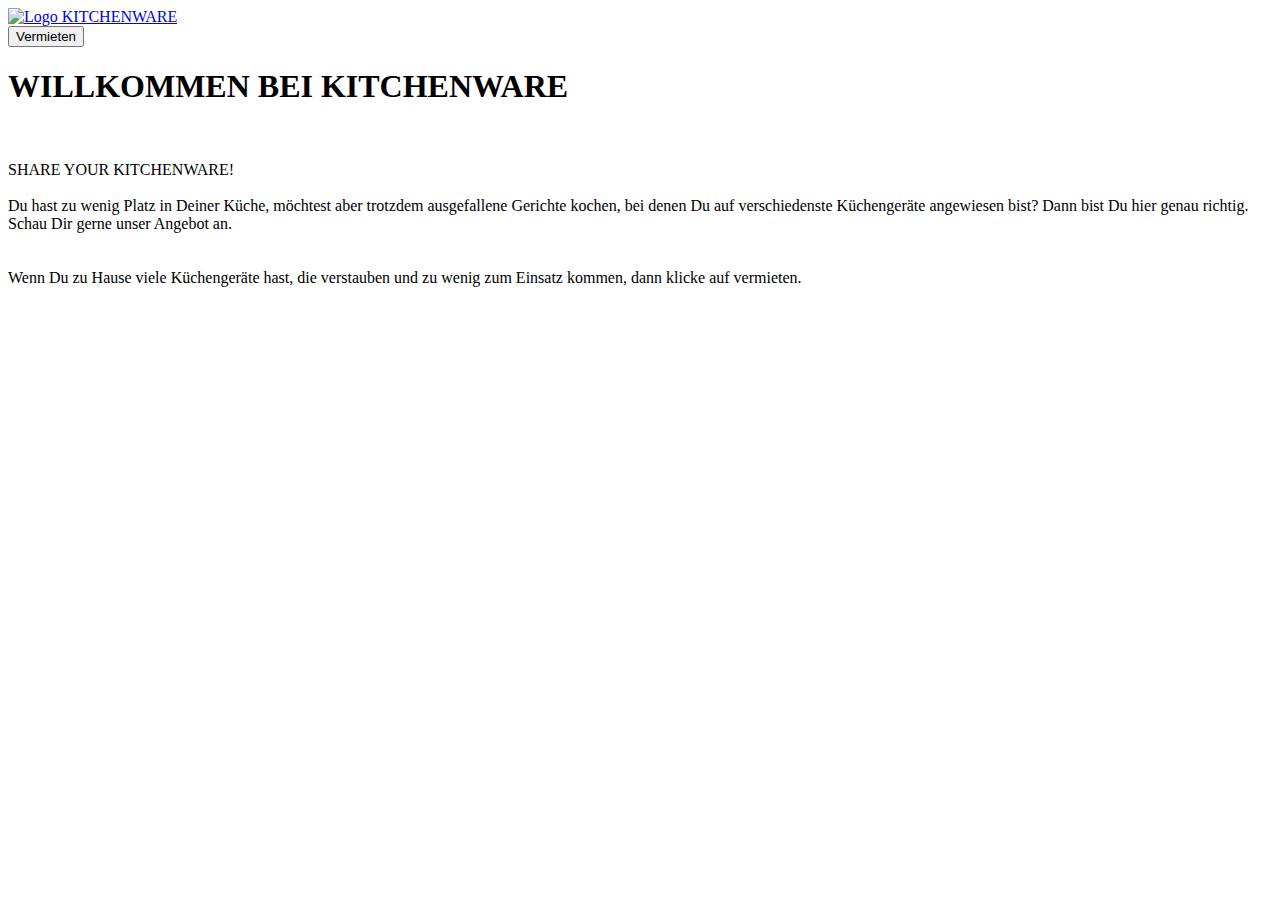
==== index.html @ 59af63cd "Add files via upload" ====
<!DOCTYPE html>
<html lang="de">

<head>
    <meta charset="UTF-8">
    <meta http-equiv="X-UA-Compatible" content="IE=edge">
    <meta name="viewport" content="width=device-width, initial-scale=1.0">
    <title>Startseite | Kitchenware</title>

    <link rel="stylesheet" href="css/style.css">
</head>

<body class="body">

    <header class="flex">

        <div class="container-header">

        <a href="./index.html"> 
            <img 
            src="./img/logo.jpg" 
            alt="Logo KITCHENWARE" 
            width="220" />
        </a>

        </div>

        <div class="container-header">


        </div>

        <nav class="container-header">

            <a href="/login.html">

                <button id="vermieten">Vermieten</button>
                
            </a>

        </nav>

    </header>

    <h1>WILLKOMMEN BEI KITCHENWARE</h1>
<br>
    <p class="einleitung">SHARE YOUR KITCHENWARE! <br> <br>
        Du hast zu wenig Platz in Deiner Küche, möchtest aber trotzdem ausgefallene Gerichte kochen, bei denen Du auf verschiedenste Küchengeräte angewiesen bist?
        Dann bist Du hier genau richtig. Schau Dir gerne unser Angebot an. 
        <br><br><br>Wenn Du zu Hause viele Küchengeräte hast, die verstauben und zu wenig zum Einsatz kommen, dann klicke auf vermieten.<br><br>
    </p>

    <div id="liste-artikel"> </div>

    <script src="js/script.js"></script>

</body>

</html>
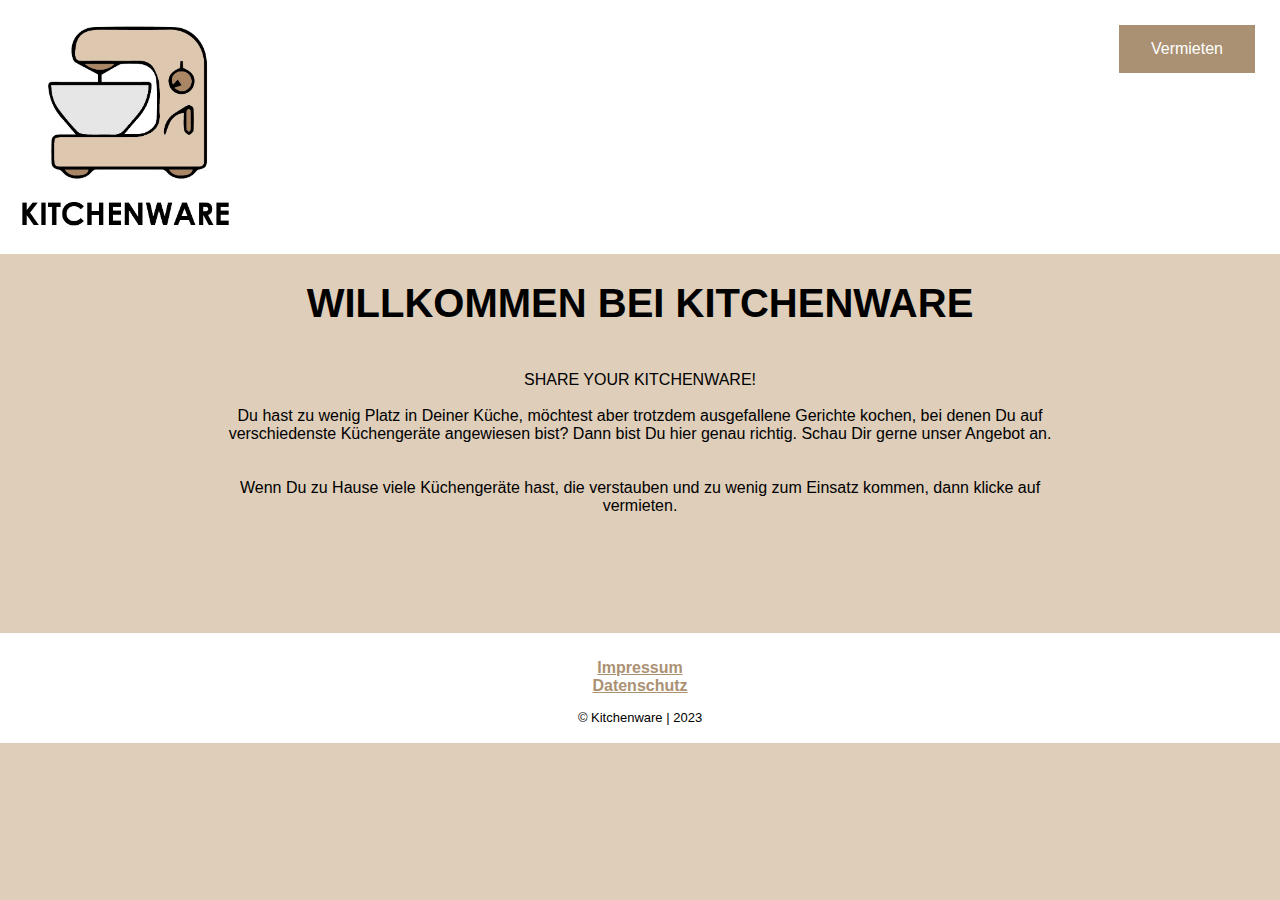
==== commit b4ecfe60: "Add files via upload" ====
--- a/index.html
+++ b/index.html
@@ -52,6 +52,15 @@
 
     <div id="liste-artikel"> </div>
 
+    <footer class="page-footer">
+        <ul class="mitte">
+            <li><a href="#">Impressum</a></li>
+            <li><a href="#">Datenschutz</a></li>
+        </ul>
+        <p class="footer-description">© Kitchenware  |  2023</p>
+
+    </footer>
+
     <script src="js/script.js"></script>
 
 </body>
--- a/css/style.css
+++ b/css/style.css
@@ -0,0 +1,166 @@
+html {
+
+    font-family: 'Quicksand', sans-serif;
+    background-color: #deceba;
+
+}
+
+h1 {
+
+    font-size: 40px;
+    color: black;
+    text-align: center;
+
+}
+
+.title{
+
+    text-align: center;
+}
+
+a {
+
+    color: rgb(171, 145, 115);
+}
+
+input {
+    margin: 10px;
+}
+
+textarea {
+    margin: 10px;
+    width: 50%;
+}
+
+button {
+
+    margin: 10px;
+
+}
+
+.artikel {
+
+    border: 5px solid rgb(171, 145, 115);
+    padding: 10px;
+    margin-bottom: 15px;
+    background-color: white;
+}
+
+.artikel-image {
+
+    width: 50%;
+}
+
+#liste-artikel {
+
+    width: 50%;
+    margin: auto;
+
+}
+
+nav {
+    text-align: right;
+}
+
+button {
+    background-color: #ab9173;
+    border: none;
+    color: white;
+    padding: 15px 32px;
+    text-align: center;
+    text-decoration: none;
+    display: inline-block;
+    font-size: 16px;
+    cursor: pointer;
+    font-family: 'Quicksand', sans-serif;
+}
+
+.flex {
+
+    display: flex;
+    background-color: white;
+}
+
+.container-header {
+/* .header { */
+  
+    width: 1010px; 
+    background-color: white;
+    padding: 15px;
+
+}
+
+.hidden {
+
+    display: none;
+
+}
+
+
+.body {
+    margin: 0px;
+}
+
+body section {
+    padding-top: 15vh;
+}
+
+p.einleitung {
+text-align: center;
+margin: auto; 
+width: 850px;
+
+}
+
+.anmeldung {
+    text-align: center;
+}
+
+.container-header a {
+    text-decoration: none;
+}
+
+.meinArtikel {
+    width: 600px; 
+    margin: auto;
+}
+
+
+input, textarea, select {
+    margin: 10px 0 33px 0;
+}
+
+/*footer {
+    display: block; 
+}*/
+
+.page-footer {
+    position: relative;
+    padding-top: 2px;
+    right: 0;
+    bottom: 0;
+    left: 0;
+    background-color: white;
+    padding-bottom: 5px;
+    width: 100%;
+    margin-top: 100px; 
+    text-align: center;
+}
+
+.footer-description {
+    font-size: small;
+    text-align: center;
+}
+
+footer ul, nav ul {
+    list-style: none;
+    margin: 0; 
+    padding: 0;
+    padding-top: 24px; 
+    padding-bottom: 2px; 
+    }
+
+    footer ul li a, nav ul li a {
+    font-weight: 600;
+    padding: 16px; 
+}